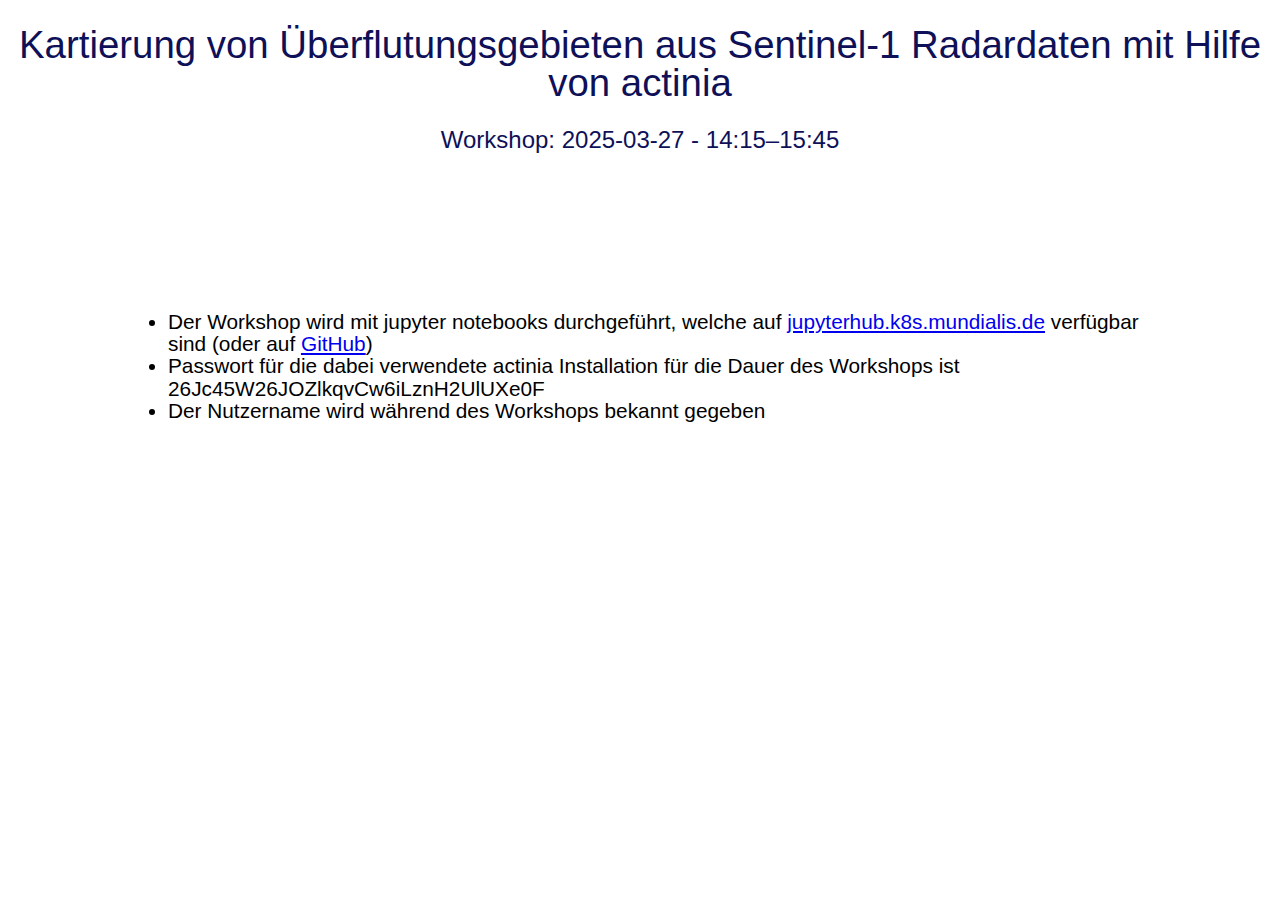
==== kartierung_von_ueberflutungsgebieten_mit_actinia/index.html @ e5721c25 "add first notebook" ====
<!doctype html>
<html lang="en">
<head>
    <meta charset="utf-8" />
    <meta name="viewport" content="width=1024" />
    <title>Kartierung von Überflutungsgebieten mit actinia</title>
    <link rel="shortcut icon" href="../resources/img/mundialis_bildmarke_web.ico" type="image/x-icon">
    <link rel="stylesheet" href="index.css">
</head>
<body>
    <h1>Kartierung von Überflutungsgebieten aus Sentinel-1 Radardaten mit Hilfe von actinia </h1>
    <h2>Workshop: 2025-03-27 - 14:15–15:45</h2>
    <main>
        <div  class="flexparent">
            <div  class="flexchild">
            <ul>
                <li>Der Workshop wird mit jupyter notebooks durchgeführt, welche auf <a href="https://jupyterhub.k8s.mundialis.de">jupyterhub.k8s.mundialis.de</a> verfügbar sind (oder auf <a href="https://github.com/mundialis/fossgis2025">GitHub</a>)</li>
                <li>Passwort für die dabei verwendete actinia Installation für die Dauer des Workshops ist 26Jc45W26JOZlkqvCw6iLznH2UlUXe0F</li>
                <li>Der Nutzername wird während des Workshops bekannt gegeben</li>
            </ul>
    </div>
</div>
    </main>
</body>
</html>
---- kartierung_von_ueberflutungsgebieten_mit_actinia/index.css ----
body {
    width: 100%;
    font-family: "Open Sans", "Helvetica Neue", helvetica, arial, verdana, sans-serif;
    line-height: 1.4em;
    background-color: rgb(255, 255, 255);
    margin: 0px;
}

h1 {
    font-size: 2.4em;
}

h1, h2 {
    color: #0e1058;
    text-align: center;
    line-height: 1em;
    font-weight: normal;
}

main {
    background-color: rgb(255, 255, 255);
    z-index: 2;
    margin-top: 7em;
}

.flexparent {
    display: flex;
    justify-content: center;
}

.flexchild {
    width: 80%;
    min-width: 8em;
    display: flex;
    flex-direction: column;
    justify-content: space-between;
    font-size: 1.3em;
    padding: 1%;
    margin: 1%;
}
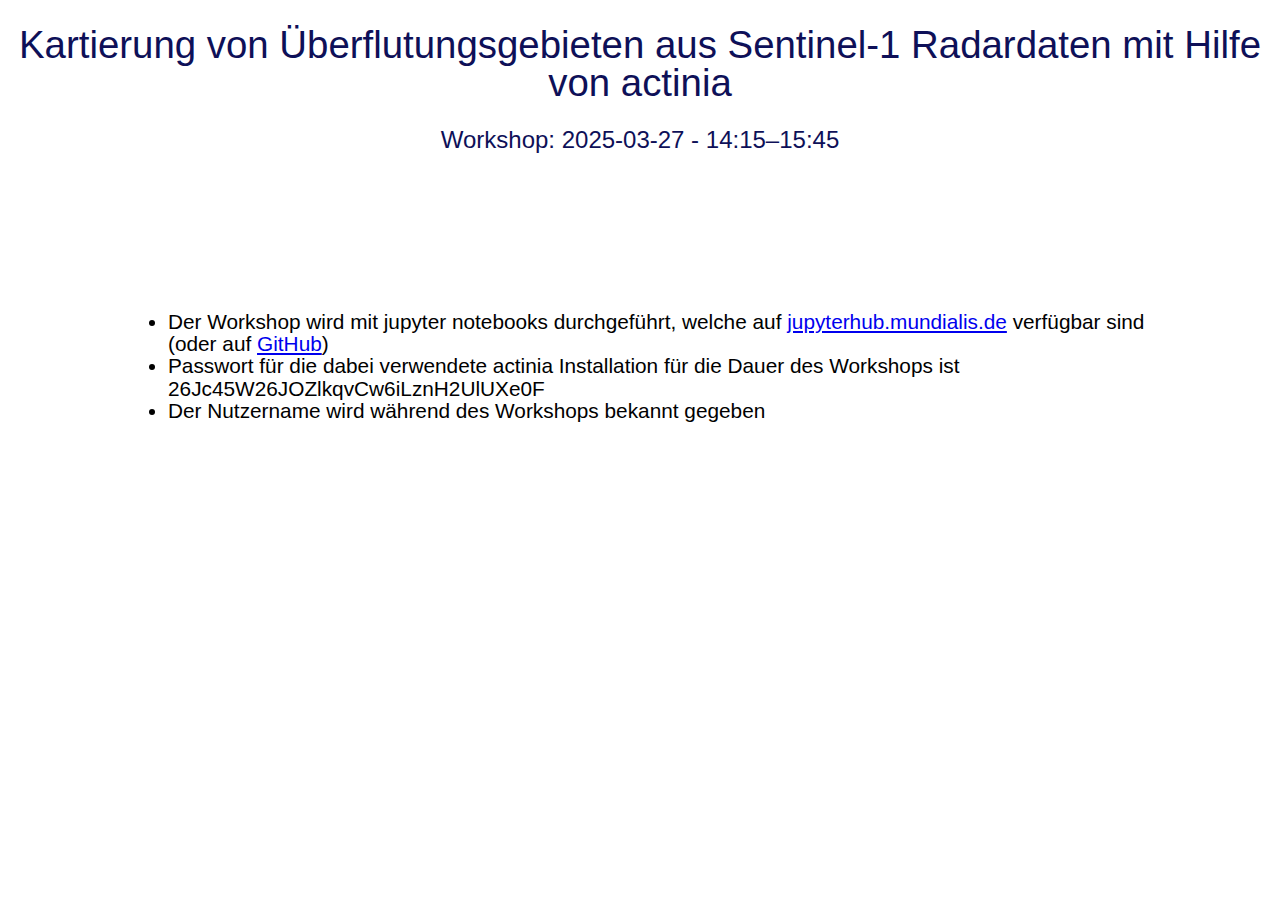
==== commit 5ff69e5b: "adjust to jupyterhub installation" ====
--- a/kartierung_von_ueberflutungsgebieten_mit_actinia/index.html
+++ b/kartierung_von_ueberflutungsgebieten_mit_actinia/index.html
@@ -14,7 +14,7 @@
         <div  class="flexparent">
             <div  class="flexchild">
             <ul>
-                <li>Der Workshop wird mit jupyter notebooks durchgeführt, welche auf <a href="https://jupyterhub.k8s.mundialis.de">jupyterhub.k8s.mundialis.de</a> verfügbar sind (oder auf <a href="https://github.com/mundialis/fossgis2025">GitHub</a>)</li>
+                <li>Der Workshop wird mit jupyter notebooks durchgeführt, welche auf <a href="https://jupyterhub.mundialis.de">jupyterhub.mundialis.de</a> verfügbar sind (oder auf <a href="https://github.com/mundialis/fossgis2025">GitHub</a>)</li>
                 <li>Passwort für die dabei verwendete actinia Installation für die Dauer des Workshops ist 26Jc45W26JOZlkqvCw6iLznH2UlUXe0F</li>
                 <li>Der Nutzername wird während des Workshops bekannt gegeben</li>
             </ul>
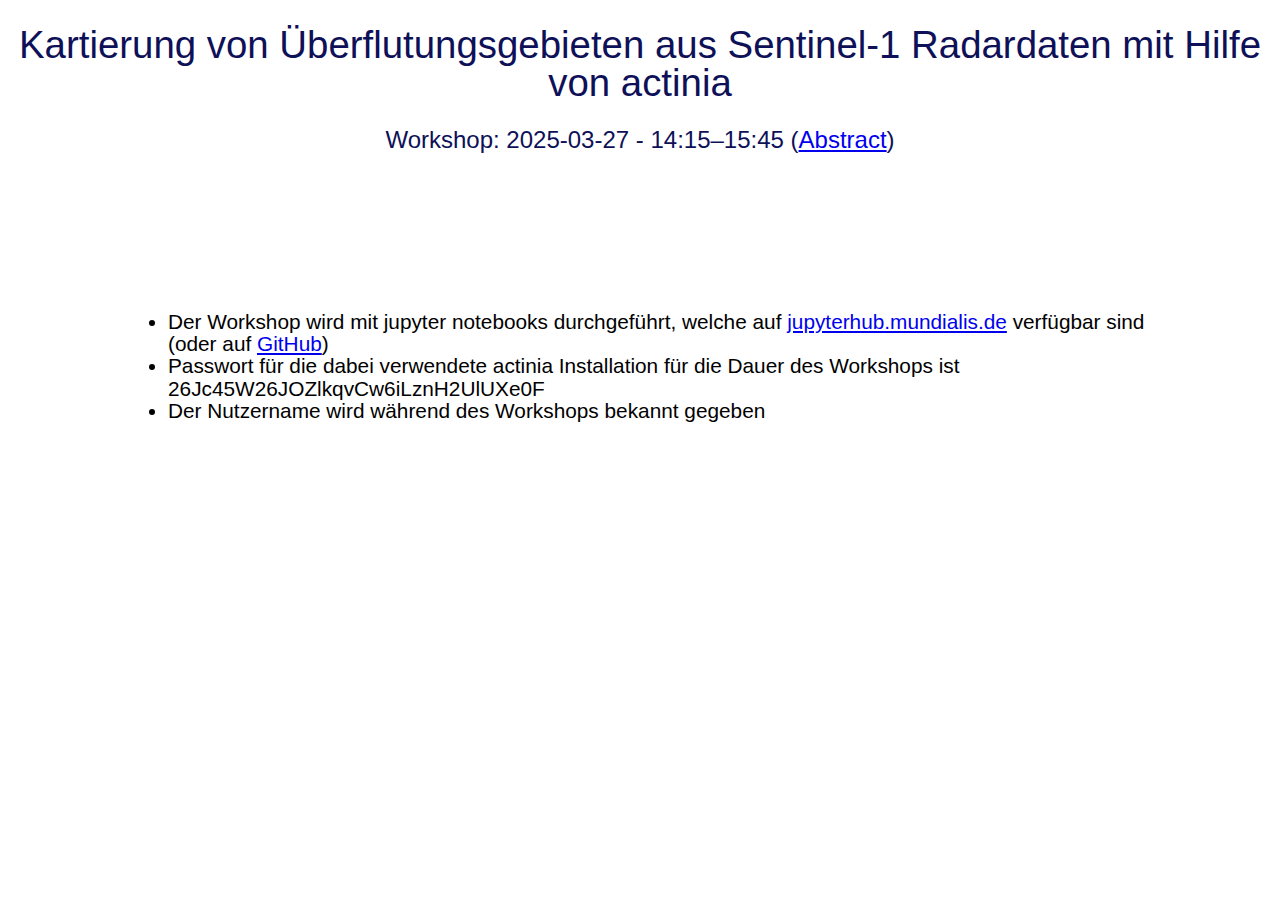
==== commit c422b603: "index.html: URL to abstract added" ====
--- a/kartierung_von_ueberflutungsgebieten_mit_actinia/index.html
+++ b/kartierung_von_ueberflutungsgebieten_mit_actinia/index.html
@@ -8,8 +8,8 @@
     <link rel="stylesheet" href="index.css">
 </head>
 <body>
-    <h1>Kartierung von Überflutungsgebieten aus Sentinel-1 Radardaten mit Hilfe von actinia </h1>
-    <h2>Workshop: 2025-03-27 - 14:15–15:45</h2>
+    <h1>Kartierung von Überflutungsgebieten aus Sentinel-1 Radardaten mit Hilfe von actinia</h1>
+    <h2>Workshop: 2025-03-27 - 14:15–15:45 (<a href="https://pretalx.com/fossgis2025/talk/GUUVFZ/">Abstract</a>)</h2>
     <main>
         <div  class="flexparent">
             <div  class="flexchild">
